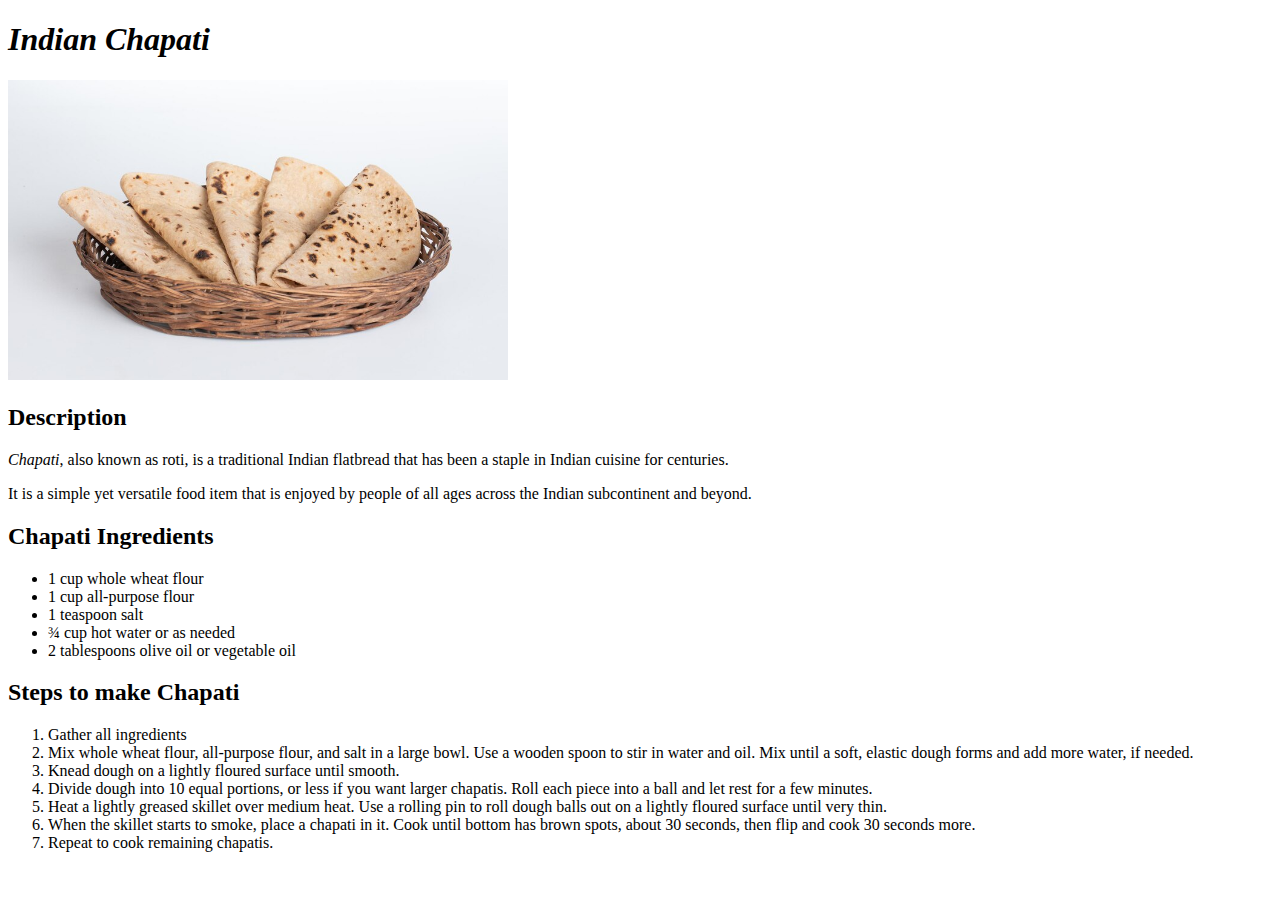
==== recipes/chapati.html @ 0ddb6516 "Add Odin First HTML Project" ====
<!DOCTYPE html>
<html lang="en">
    <head>
    <meta charset="UTF-8">
    <title>Chapati|Odin-Recipes</title>
    </head>
    <body>
        <h1><em>Indian Chapati</em></h1>
        <img src="../images/chapati.jpg" alt="Chapati Image" height="300" width="500">
        <h2>Description</h2>
            <p><em>Chapati</em>, also known as roti, is a traditional Indian flatbread that has been a staple in Indian cuisine for centuries.</p>
            <p>It is a simple yet versatile food item that is enjoyed by people of all ages across the Indian subcontinent and beyond.</p>
        <h2>Chapati Ingredients</h2>
            <ul>
                <li>1 cup whole wheat flour</li>
                <li>1 cup all-purpose flour</li>
                <li>1 teaspoon salt</li>
                <li>¾ cup hot water or as needed</li>
                <li>2 tablespoons olive oil or vegetable oil</li>
            </ul>
        <h2>Steps to make Chapati</h2>
            <ol>
                <li>Gather all ingredients</li>
                <li>Mix whole wheat flour, all-purpose flour, and salt in a large bowl.
                    Use a wooden spoon to stir in water and oil. Mix until a soft,
                    elastic dough forms and add more water, if needed.</li>
                <li>Knead dough on a lightly floured surface until smooth.</li>
                <li>Divide dough into 10 equal portions, or less if you want larger chapatis.
                    Roll each piece into a ball and let rest for a few minutes.</li>
                <li>Heat a lightly greased skillet over medium heat.
                    Use a rolling pin to roll dough balls out on a lightly floured surface until very thin.</li>
                <li>When the skillet starts to smoke, place a chapati in it.
                    Cook until bottom has brown spots, about 30 seconds, then flip and cook 30 seconds more.</li>
                <li>Repeat to cook remaining chapatis.</li>
            </ol>
    </body>
</html>
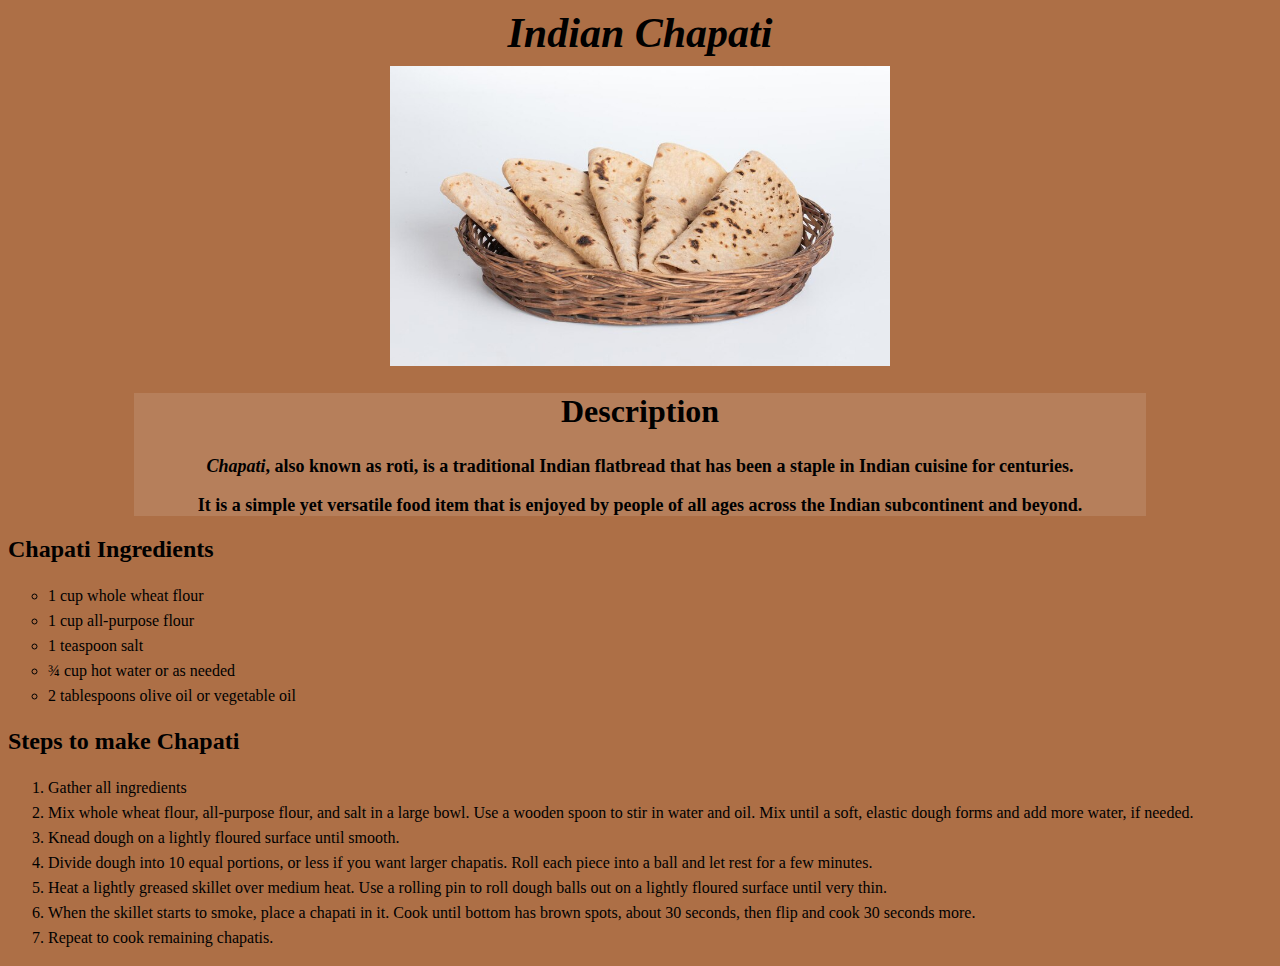
==== commit f76a39f9: "Added css to the project" ====
--- a/recipes/chapati.html
+++ b/recipes/chapati.html
@@ -3,13 +3,14 @@
     <head>
     <meta charset="UTF-8">
     <title>Chapati|Odin-Recipes</title>
+    <link rel="stylesheet" href="style1.css">
     </head>
-    <body>
-        <h1><em>Indian Chapati</em></h1>
+    <body id="chapati">
+        <h1 class="one"><em>Indian Chapati</em></h1>
         <img src="../images/chapati.jpg" alt="Chapati Image" height="300" width="500">
-        <h2>Description</h2>
+        <div><h2>Description</h2>
             <p><em>Chapati</em>, also known as roti, is a traditional Indian flatbread that has been a staple in Indian cuisine for centuries.</p>
-            <p>It is a simple yet versatile food item that is enjoyed by people of all ages across the Indian subcontinent and beyond.</p>
+            <p>It is a simple yet versatile food item that is enjoyed by people of all ages across the Indian subcontinent and beyond.</p></div>
         <h2>Chapati Ingredients</h2>
             <ul>
                 <li>1 cup whole wheat flour</li>
--- a/recipes/style1.css
+++ b/recipes/style1.css
@@ -0,0 +1,44 @@
+#lasagna{
+    background-color: rgba(219, 128, 52, 0.918);
+}
+#paneer{
+    background-color: rgb(211, 136, 50);
+}
+#chapati{
+    background-color: rgba(170, 105, 62, 0.959);
+}
+img{
+    display: block;
+    margin-left: auto;
+    margin-right: auto;
+}
+div{
+    h2{
+        font-size: xx-large;
+    }
+    text-align: center;
+    font-size: large;
+    font-weight:700;
+    background-color: rgba(255, 255, 255, 0.116);
+    margin-left: 10%;
+    margin-right: 10%;
+}
+.one{
+    text-align: center;
+    font-size: 42px;
+    font-family: serif,fantasy,Arial, Helvetica, sans-serif;
+    line-height: 10px;
+}
+
+ul{
+    line-height: 25px;
+    li{
+        list-style: circle;
+    }
+}
+ol{
+    line-height: 25px;
+}
+h2{
+    font-weight:bolder;
+}
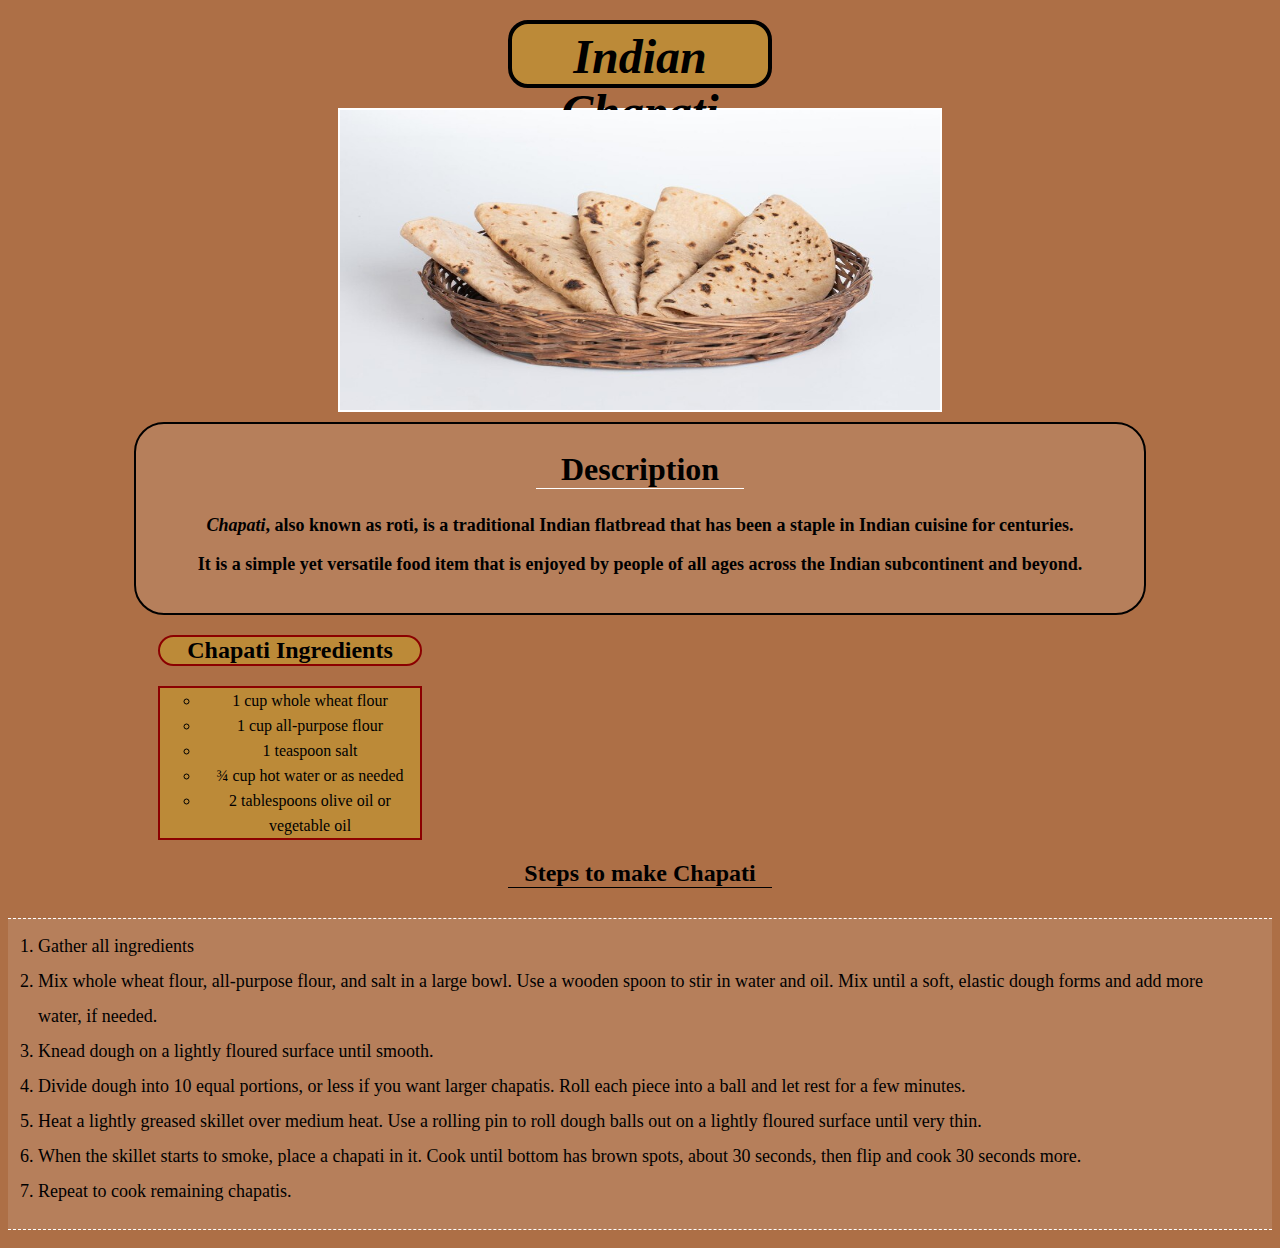
==== commit f66bc391: "Added borders,margin,padding" ====
--- a/recipes/chapati.html
+++ b/recipes/chapati.html
@@ -11,7 +11,7 @@
         <div><h2>Description</h2>
             <p><em>Chapati</em>, also known as roti, is a traditional Indian flatbread that has been a staple in Indian cuisine for centuries.</p>
             <p>It is a simple yet versatile food item that is enjoyed by people of all ages across the Indian subcontinent and beyond.</p></div>
-        <h2>Chapati Ingredients</h2>
+        <h2 class="ingredients">Chapati Ingredients</h2>
             <ul>
                 <li>1 cup whole wheat flour</li>
                 <li>1 cup all-purpose flour</li>
@@ -19,7 +19,7 @@
                 <li>¾ cup hot water or as needed</li>
                 <li>2 tablespoons olive oil or vegetable oil</li>
             </ul>
-        <h2>Steps to make Chapati</h2>
+        <h2 id="dir">Steps to make Chapati</h2>
             <ol>
                 <li>Gather all ingredients</li>
                 <li>Mix whole wheat flour, all-purpose flour, and salt in a large bowl.
--- a/recipes/style1.css
+++ b/recipes/style1.css
@@ -1,44 +1,104 @@
 #lasagna{
-    background-color: rgba(219, 128, 52, 0.918);
+    background-color: rgba(219, 127, 52, 0.945);
 }
 #paneer{
-    background-color: rgb(211, 136, 50);
+    background-color: rgb(165, 99, 23);
 }
 #chapati{
     background-color: rgba(170, 105, 62, 0.959);
 }
 img{
     display: block;
+    border: 2px solid white;
     margin-left: auto;
+    width: 600px;
     margin-right: auto;
 }
 div{
     h2{
         font-size: xx-large;
+        border-bottom: 1px solid white;
+        margin-right: 400px;
+        margin-left: 400px;
     }
+    margin-top: 10px;
     text-align: center;
     font-size: large;
     font-weight:700;
     background-color: rgba(255, 255, 255, 0.116);
     margin-left: 10%;
     margin-right: 10%;
+    border: 2px solid black;
+    padding-bottom: 20px;
+    border-radius: 30px;
 }
 .one{
     text-align: center;
-    font-size: 42px;
+    border:4px solid;
+    margin: 20px 500px 20px 500px;
+    padding: 5px;
+    border-radius: 20px;
+    background-color:rgba(255, 255, 0, 0.192);
+    height:50px;
+    font-size: 48px;
     font-family: serif,fantasy,Arial, Helvetica, sans-serif;
-    line-height: 10px;
+    /* line-height: 10px; */
 }
 
 ul{
+    display: block;
+    border: 2px solid darkred;
     line-height: 25px;
+    text-align: center;
+    margin-left: 150px;
+    margin-right:850px;
+    background-color: rgb(255, 255, 0, 0.192);
     li{
         list-style: circle;
     }
 }
 ol{
-    line-height: 25px;
+    line-height: 35px;
+    border-bottom: 1px dashed white;
+    border-top:1px dashed white;
+    padding-bottom: 20px;
+    margin-top: 30px;
+    padding-top: 10px;
+    padding-left: 30px;
+    padding-right: 30px;
+    font-size: large;
+    background-color: rgba(255, 255, 255, 0.116);
 }
 h2{
     font-weight:bolder;
 }
+#paneerhead{
+    text-align: center;
+    border:4px solid;
+    margin: 20px 500px 20px 500px;
+    padding: 5px;
+    border-radius: 20px;
+    background-color:rgba(255, 255, 0, 0.192);
+    height:100px;
+    font-size: 48px;
+    font-family: serif,fantasy,Arial, Helvetica, sans-serif;
+}
+.ingredients{
+    margin-top: 20px;
+    text-align: center;
+    border: 2px solid darkred;
+    margin-right: 850px;
+    margin-left: 150px;
+    border-radius: 20px;
+    background-color: rgb(255, 255, 0, 0.192);
+}
+#dir{
+    text-align: center;
+    border-bottom: 1px solid;
+    margin-left: 500px;
+    margin-right: 500px;
+}
+ul .listinlist{
+    border: 0px;
+    background-color: transparent;
+}